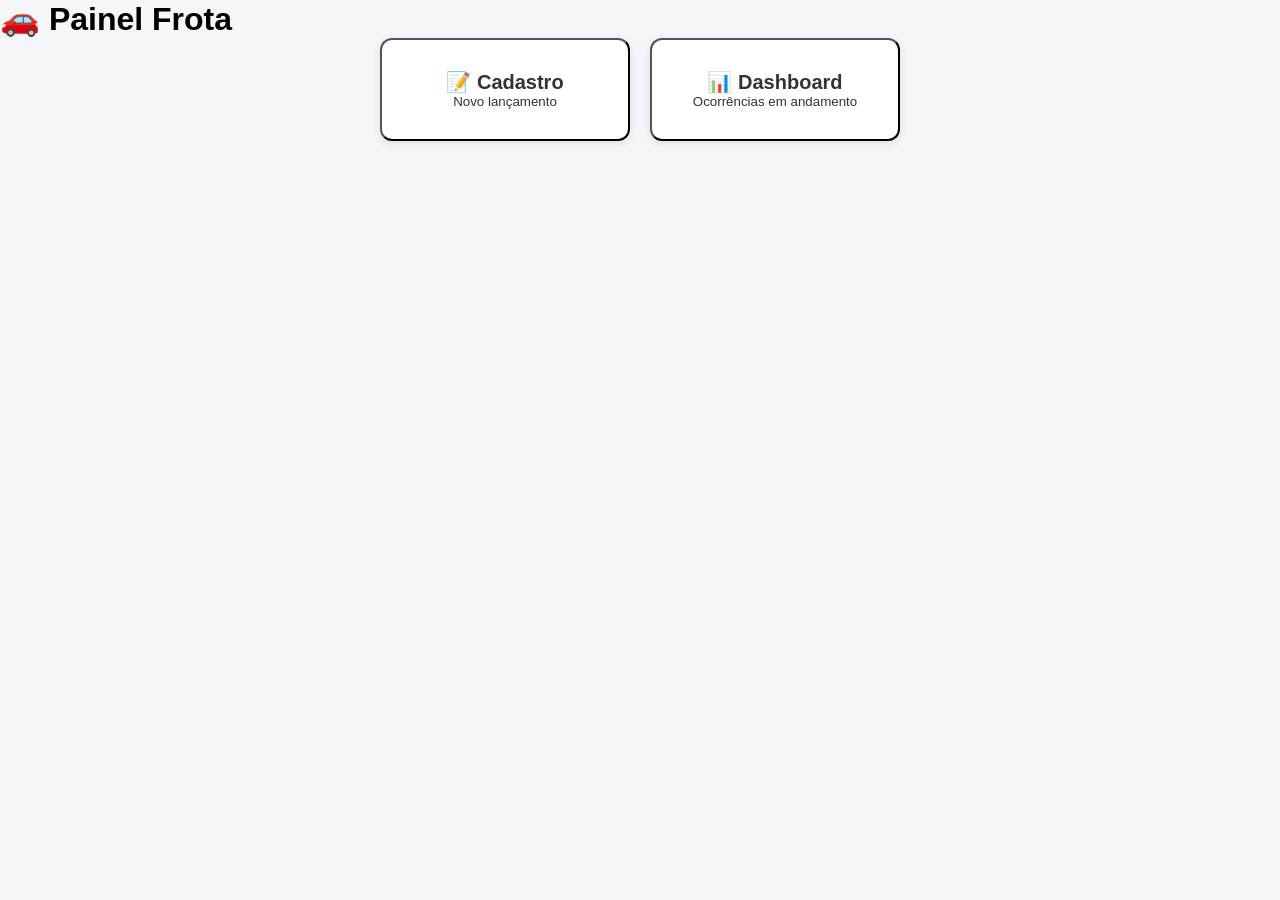
==== index.html @ 08f12550 "Atualização do Painel Frota" ====
<!DOCTYPE html>
<html lang="pt-BR">

<head>
    <meta charset="UTF-8">
    <meta name="viewport" content="width=device-width, initial-scale=1.0">
    <title>Painel Frota</title>

    <link rel="stylesheet" href="css/style.css">
</head>

<body>

    <div class="menu-container">

        <h1>🚗 Painel Frota</h1>

        <div class="cards">

            <button class="card" id="btnCadastro">
                <h2>📝 Cadastro</h2>
                <p>Novo lançamento</p>
            </button>

            <button class="card" id="btnDashboard">
                <h2>📊 Dashboard</h2>
                <p>Ocorrências em andamento</p>
            </button>

        </div>

    </div>

    <script src="js/menu.js"></script>

</body>

</html>
---- css/style.css ----
*{
    margin:0;
    padding:0;
    box-sizing:border-box;
}

body{
    font-family:Arial,sans-serif;
    background:#f4f6f9;
}

.menu{
    max-width:1200px;
    margin:auto;
    padding:40px;
}

.menu h1{
    text-align:center;
    margin-bottom:40px;
}

.cards{
    display:flex;
    gap:20px;
    justify-content:center;
    flex-wrap:wrap;
}

.card{
    width:250px;
    padding:30px;
    text-decoration:none;
    color:#333;
    background:white;
    border-radius:12px;
    box-shadow:0 2px 10px rgba(0,0,0,.1);
    transition:.2s;
}

.card:hover{
    transform:translateY(-5px);
}
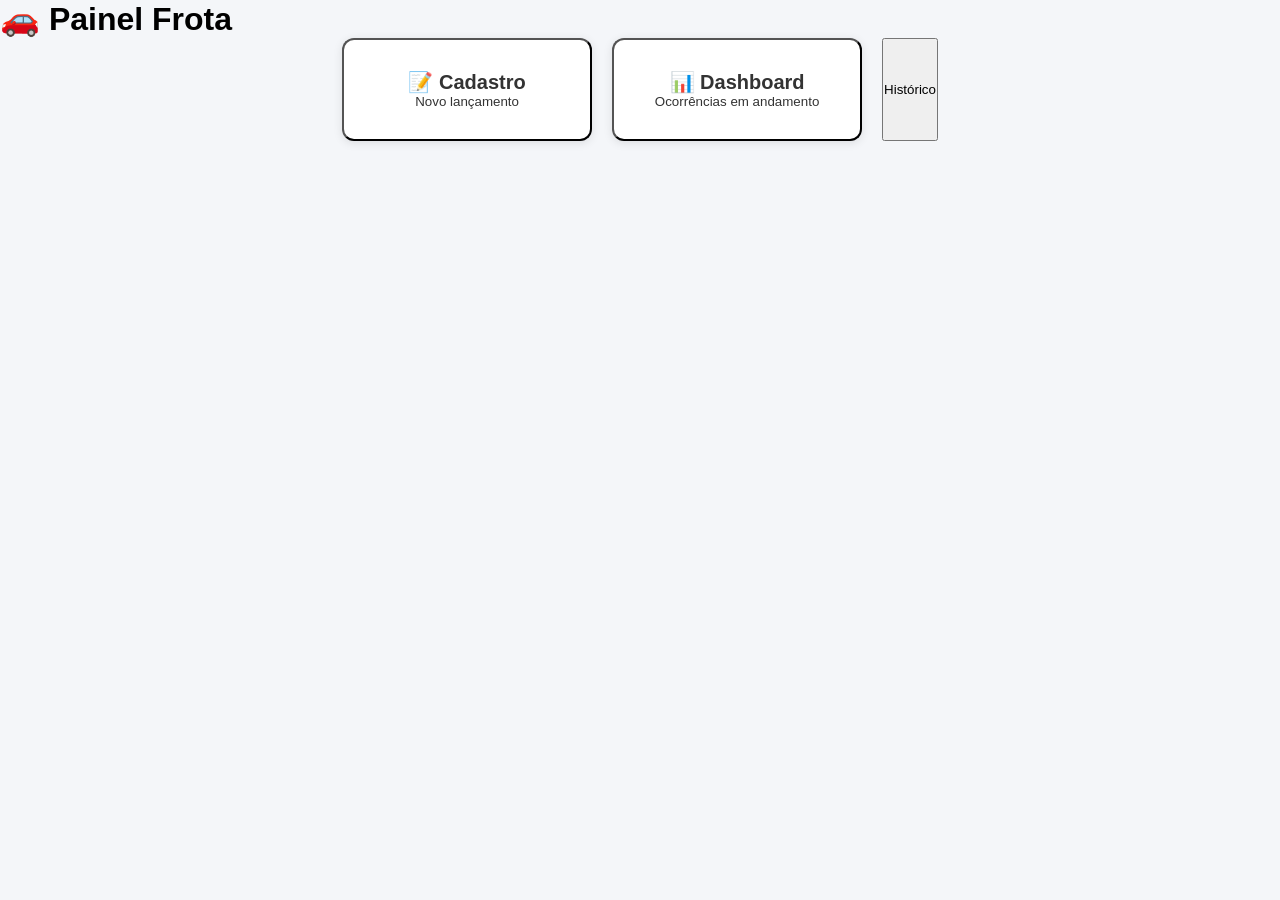
==== commit 05861251: "Atualizar" ====
--- a/index.html
+++ b/index.html
@@ -27,6 +27,13 @@
                 <p>Ocorrências em andamento</p>
             </button>
 
+            <button onclick="
+            location.href='historico.html'">
+
+            Histórico
+
+            </button>
+
         </div>
 
     </div>
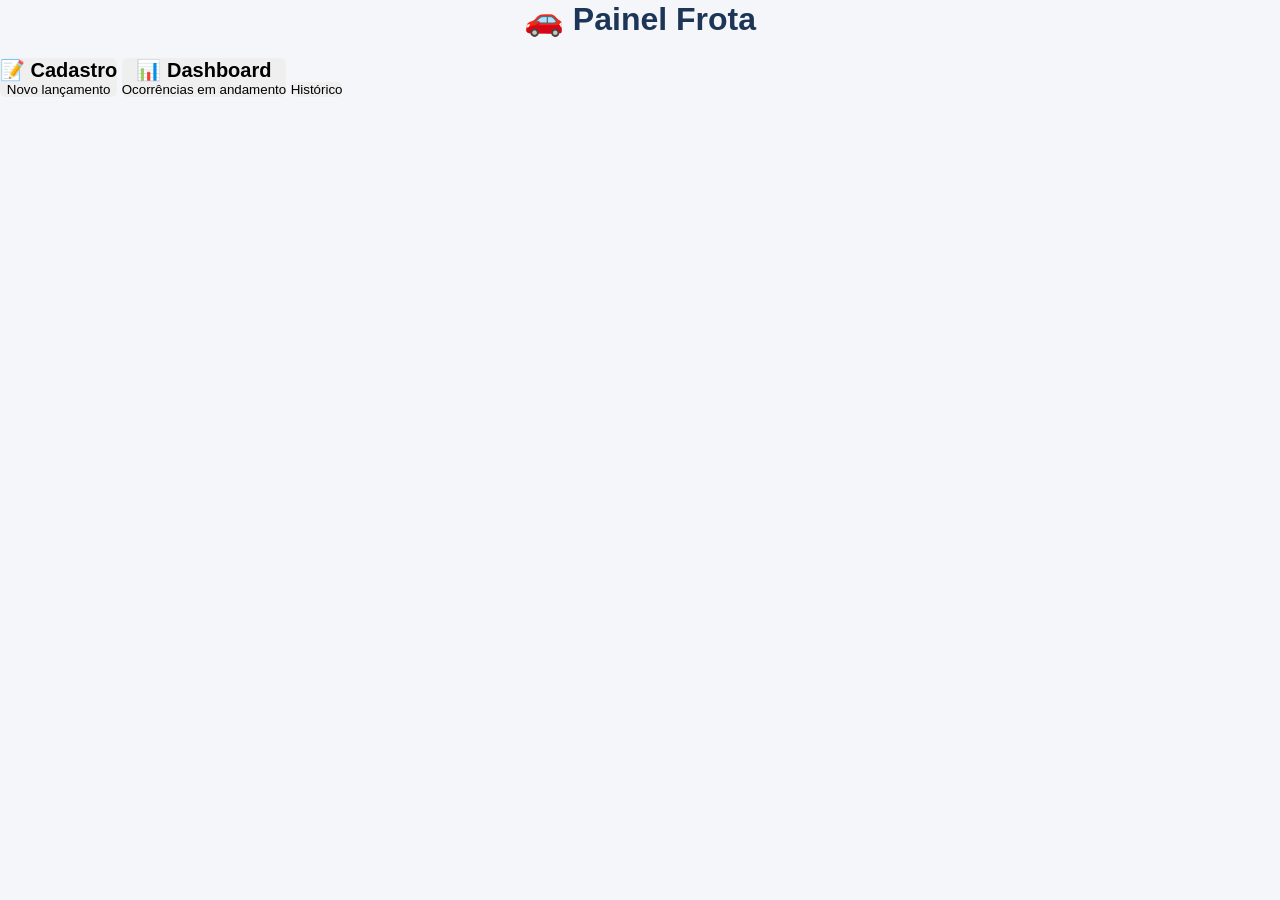
==== commit 80397ba2: "Update script source path for menu.js" ====
--- a/index.html
+++ b/index.html
@@ -38,8 +38,8 @@
 
     </div>
 
-    <script src="js/menu.js"></script>
+    <script src="./js/pages/menu.js"></script>
 
 </body>
 
-</html>+</html>
--- a/css/style.css
+++ b/css/style.css
@@ -1,43 +1,67 @@
-*{
-    margin:0;
-    padding:0;
-    box-sizing:border-box;
+* {
+  margin: 0;
+  padding: 0;
+  box-sizing: border-box;
 }
 
-body{
-    font-family:Arial,sans-serif;
-    background:#f4f6f9;
+body {
+
+  font-family: Arial, sans-serif;
+
+  background: #f4f6f9;
+
+  color: #333;
+
 }
 
-.menu{
-    max-width:1200px;
-    margin:auto;
-    padding:40px;
+.container {
+
+  width: 95%;
+
+  max-width: 1200px;
+
+  margin: 20px auto;
+
 }
 
-.menu h1{
-    text-align:center;
-    margin-bottom:40px;
+h1 {
+
+  text-align: center;
+
+  margin-bottom: 20px;
+
+  color: #1d3557;
+
 }
 
-.cards{
-    display:flex;
-    gap:20px;
-    justify-content:center;
-    flex-wrap:wrap;
+a {
+  text-decoration: none;
 }
 
-.card{
-    width:250px;
-    padding:30px;
-    text-decoration:none;
-    color:#333;
-    background:white;
-    border-radius:12px;
-    box-shadow:0 2px 10px rgba(0,0,0,.1);
-    transition:.2s;
+button {
+
+  cursor: pointer;
+
+  border: none;
+
+  border-radius: 6px;
+
+  transition: 0.3s;
+
 }
 
-.card:hover{
-    transform:translateY(-5px);
+.btn {
+
+  background: #1d3557;
+
+  color: white;
+
+  padding: 10px 20px;
+
 }
+
+.btn:hover {
+
+  background: #274c77;
+
+}
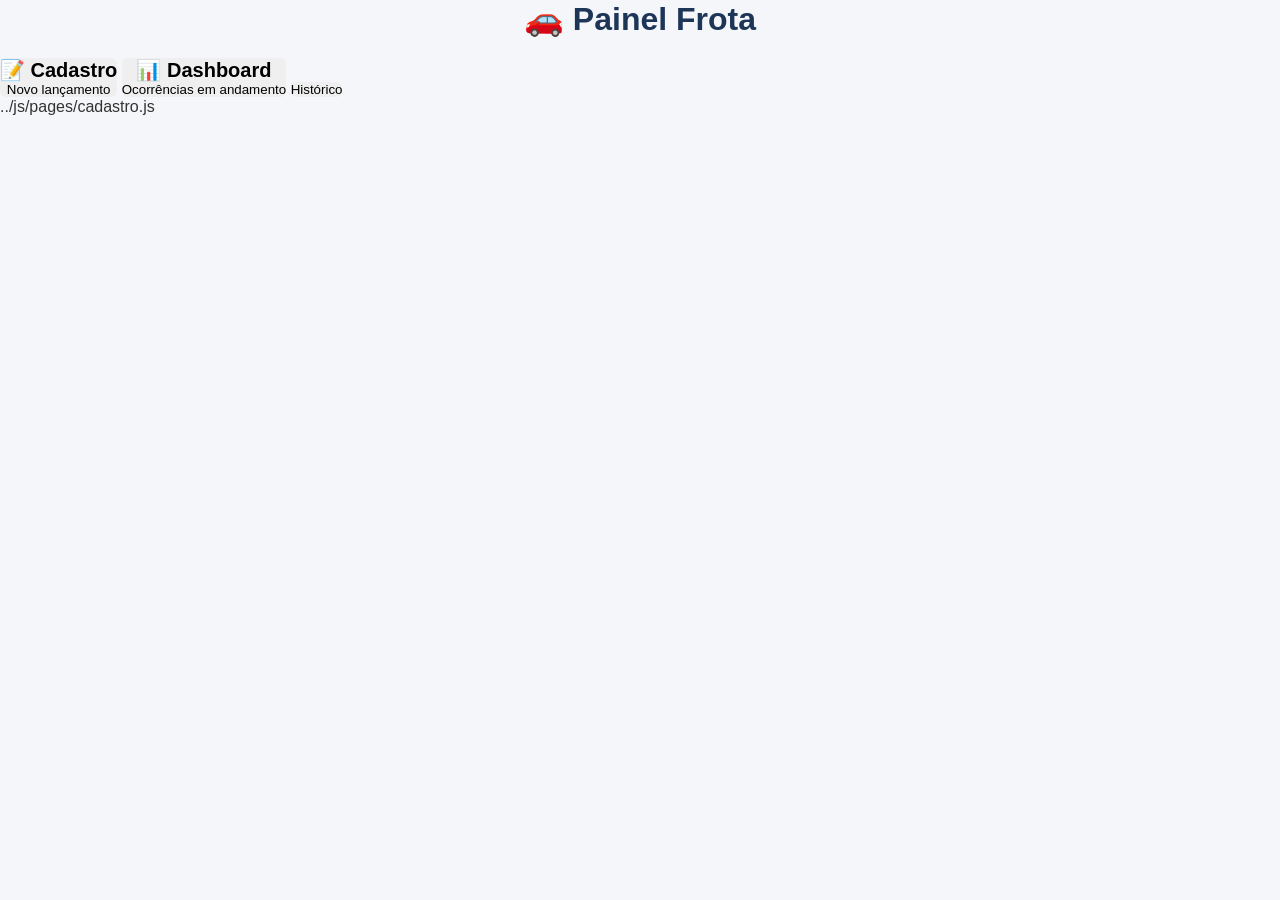
==== commit 86bd91ec: "Update index.html" ====
--- a/index.html
+++ b/index.html
@@ -38,7 +38,10 @@
 
     </div>
 
-    <script src="./js/pages/menu.js"></script>
+    
+</script>
+
+  ../js/pages/cadastro.js  </script>
 
 </body>
 
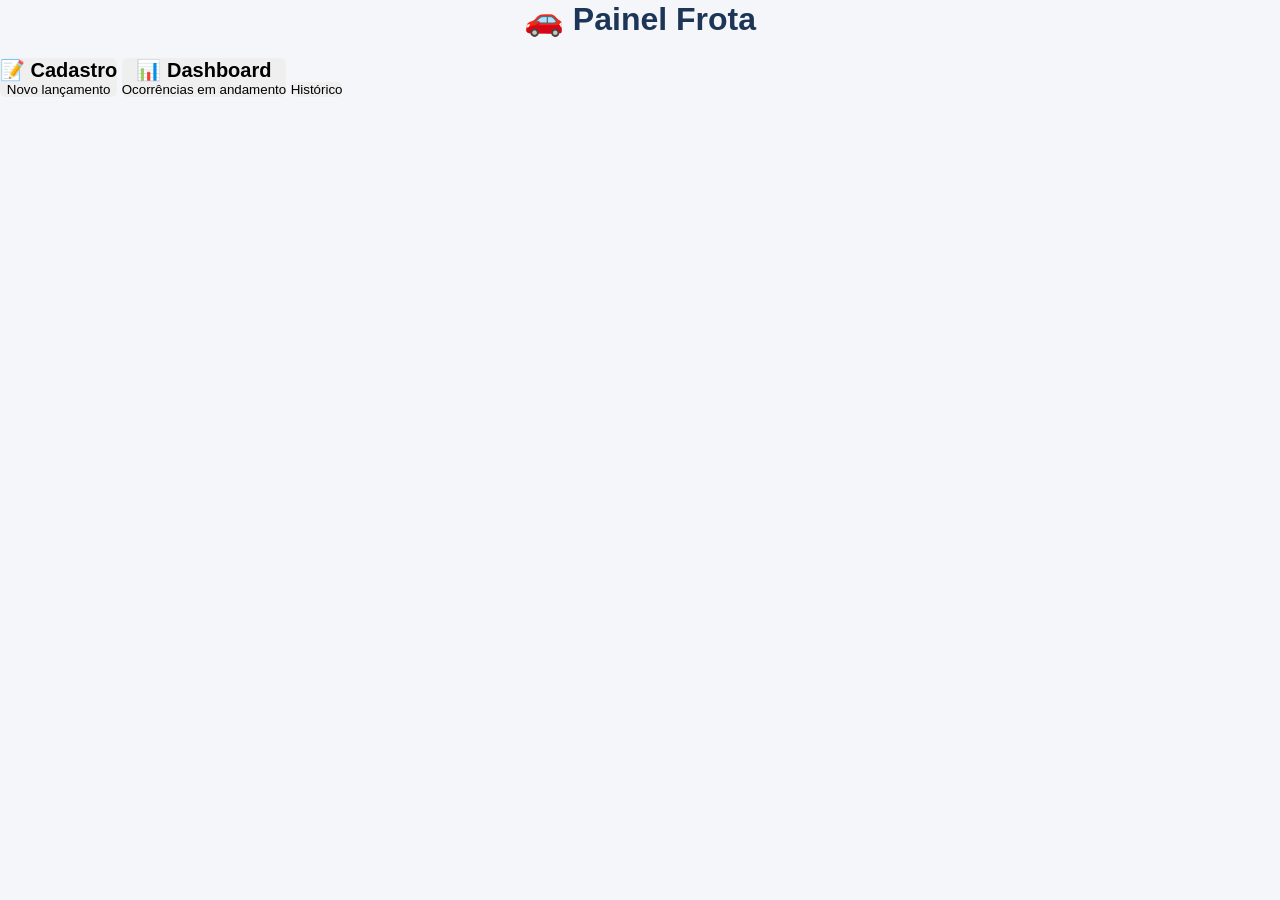
==== commit d834039f: "Fix script tag for cadastro.js inclusion" ====
--- a/index.html
+++ b/index.html
@@ -39,9 +39,7 @@
     </div>
 
     
-</script>
-
-  ../js/pages/cadastro.js  </script>
+ <script src="/js/pages/cadastro.js"></script>
 
 </body>
 
